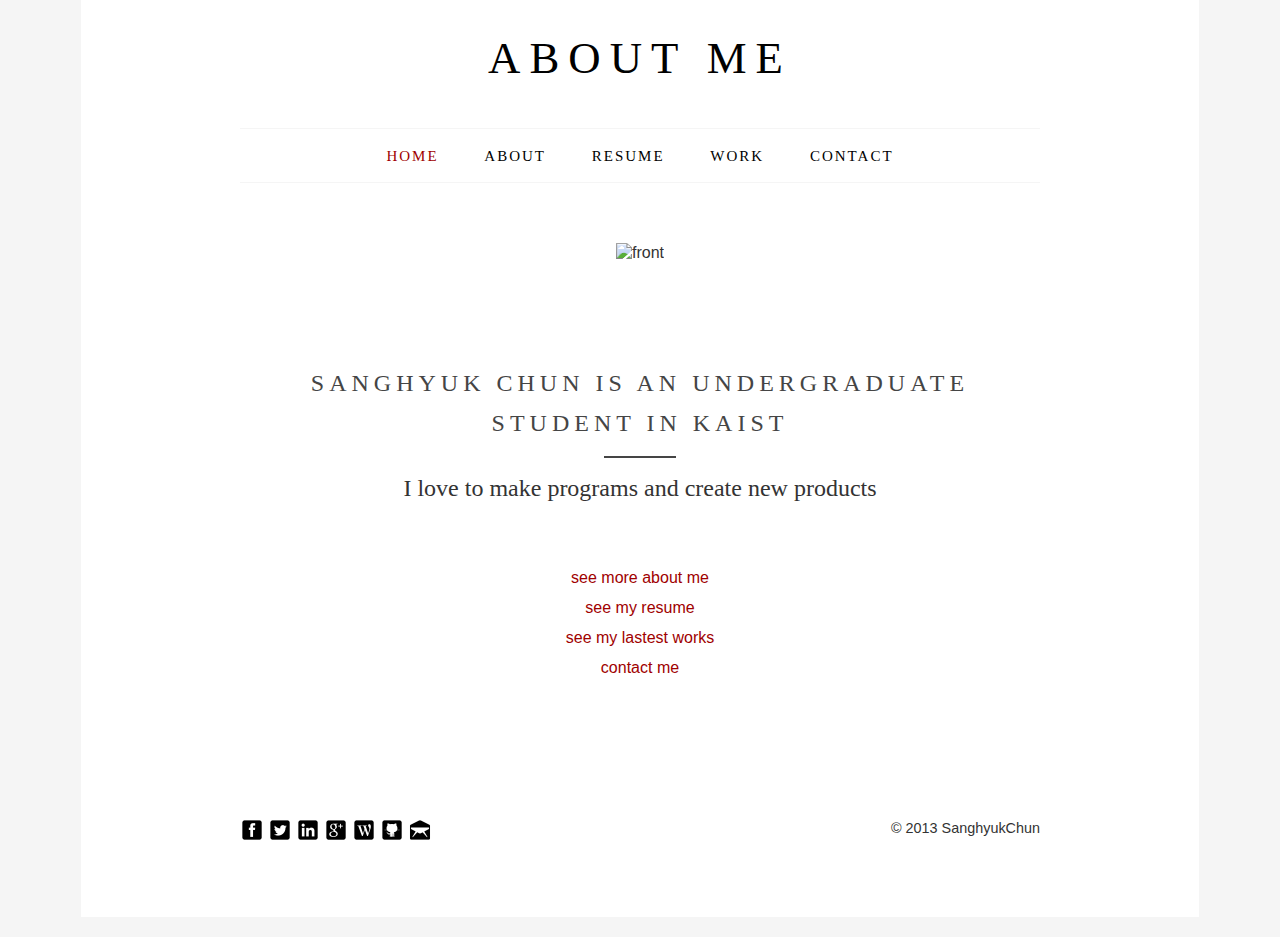
==== index.html @ 6aa16b3a "add script which change front pic randomly" ====
<!DOCTYPE HTML PUBLIC "-//W3C//DTD HTML 4.01 Transitional//EN" "http://www.w3.org/TR/html4/loose.dtd">
<html lang="en">
<head>
<meta http-equiv="Content-Type" content="text/html; charset=utf-8">
<meta http-equiv="Content-Style-Type" content="text/css">
<meta http-equiv="Content-Script-Type" content="text/javascript">
<meta name="viewport" content="initial-scale=1.0, maximum-scale=1.0, minimum-scale=1.0, user-scalable=no">

<link rel="shortcut icon" href="favicon.ico" type="image/x-icon">
<link rel="icon" type="image/png" href="favicon.png">

<link rel="stylesheet" type="text/css" media="screen" href="assets/css/bootstrap.min.css">
<link rel="stylesheet" type="text/css" media="screen" href="assets/css/common.css">
<link rel="stylesheet" type="text/css" media="only screen and (min-width : 768px) and (max-width: 939px)" href="assets/css/layout.768.css">
<link rel="stylesheet" type="text/css" media="only screen and (min-width : 501px) and (max-width : 767px)" href="assets/css/layout.640.css">
<link rel="stylesheet" type="text/css" media="only screen and (max-width : 500px)" href="assets/css/layout.480.css">

<title>About Me - SanghyukChun</title>

</head>
<body>
<div id="wrap">
	<!-- [s] Header -->
	<div id="header">
		<div id="header-logo"><a href="#">ABOUT ME</a></div>
		<div class="navi-wrapper">
			<ul class="inline">
				<li><a href="#" class="active">HOME</a></li>
				<li><a href="about.html">ABOUT</a></li>
				<li><a href="resume.html">RESUME</a></li>
				<li><a href="work.html">WORK</a></li>
				<li><a href="contact.html">CONTACT</a></li>
			</ul>
		</div>
	</div>
	<!-- [e] Header //-->

	<!-- Front Image -->
	<div id="front-image-wrapper"><img src="" alt="front"></div>
	<div id="content">

		<!-- [s] Main Content -->
		<div id="content-inner-wrapper">

			<!-- Page Title -->
			<h1 class="page-title">SANGHYUK CHUN IS AN UNDERGRADUATE STUDENT IN KAIST</h1>
			<div class="center-content-wrapper">
				<p>I love to make programs and create new products</p>
			</div>
			
			<!-- [s] Main Content -->
			<div id="main-content-wrapper">
				<p class="text-center"><a class="red" href="about.html">see more about me</a></p>
				<p class="text-center"><a class="red" href="resume.html">see my resume</a></p>
				<p class="text-center"><a class="red" href="work.html">see my lastest works</a></p>
				<p class="text-center"><a class="red" href="contact.html">contact me</a></p>
			</div>
			<!-- [e] Main Content //-->
		</div>
		<!-- [e] Main Content //-->

		<!-- [s] Footer -->
		<div id="footer">
			<p class="pull-right">&copy; 2013 SanghyukChun</p>
			<p>
				<a href="https://www.facebook.com/sanghyuk.chun" target="new" class="social-facebook"></a>
				<a href="https://twitter.com/SanghyukChun" target="new" class="social-twitter"></a>
				<a href="http://www.linkedin.com/pub/sanghyuk-chun/53/893/295/en" target="new" class="social-linkedin"></a>
				<a href="https://plus.google.com/u/0/112441584884787434809" target="new" class="social-google-plus"></a>
				<a href="http://sanghyukchun.wordpress.com/" target="new" class="social-wordpress"></a>
				<a href="https://github.com/sanghyukchun" target="new" class="social-github"></a>
				<a href="mailto:sanghyuk.chun@gmail.com" class="social-email"></a>
			</p>
		</div>
		<!-- [e] Footer //-->
	</div>
</div>

<!-- [s] Scripts -->
<script type="text/javascript" src="http://code.jquery.com/jquery.js"></script>
<script type="text/javascript" src="assets/js/bootstrap.min.js"></script>
<script type="text/javascript" src="assets/js/common.js"></script>
<script type="text/javascript" src="assets/js/respond.min.js"></script>
<script>
	$(document).ready(function(){
		var rand = Math.floor((Math.random()*2)+1);
		if (rand == 2)
			rand = 5;
		var src = 'assets/img/pic_' + rand + '.jpg';
		$('#front-image-wrapper>img').attr('src',src);
	})
</script>
<!-- [e] Scripts //-->
</body>
</html>
---- assets/css/common.css ----
@font-face {
  font-family: 'Lato';
  font-style: normal;
  font-weight: 300;
  src: local('Lato Light'), local('Lato-Light'), url(https://themes.googleusercontent.com/static/fonts/lato/v6/KT3KS9Aol4WfR6Vas8kNcg.woff) format('woff');
}


/*!
 * CSS from  Bootstrap v2.3.2
 *
 * Copyright 2012 Twitter, Inc
 * Licensed under the Apache License v2.0
 * http://www.apache.org/licenses/LICENSE-2.0
 *
 * Designed and built with all the love in the world @twitter by @mdo and @fat.
 */


.clearfix {
  *zoom: 1;
}

.clearfix:before,
.clearfix:after {
  display: table;
  line-height: 0;
  content: "";
}

.clearfix:after {
  clear: both;
}

.hide-text {
  font: 0/0 a;
  color: transparent;
  text-shadow: none;
  background-color: transparent;
  border: 0;
}

.input-block-level {
  display: block;
  width: 100%;
  min-height: 30px;
  -webkit-box-sizing: border-box;
     -moz-box-sizing: border-box;
          box-sizing: border-box;
}

html {
  font-size: 1.0em;
  -webkit-text-size-adjust: 100%;
      -ms-text-size-adjust: 100%;
}

article,
aside,
details,
figcaption,
figure,
footer,
header,
hgroup,
nav,
section {
  display: block;
}

audio,
canvas,
video {
  display: inline-block;
  *display: inline;
  *zoom: 1;
}

audio:not([controls]) {
  display: none;
}

a {
  color: #0088cc;
  text-decoration: none;
}

a:focus {
  outline: thin dotted #333;
  outline: 5px auto -webkit-focus-ring-color;
  outline-offset: -2px;
}

a:hover,
a:active {
  outline: 0;
}

a:hover,
a:focus {
  color: #005580;
  text-decoration: underline;
}

a.red {
  color: #A00000;
}

sub,
sup {
  position: relative;
  font-size: 75%;
  line-height: 0;
  vertical-align: baseline;
}

sup {
  top: -0.5em;
}

sub {
  bottom: -0.25em;
}

#map_canvas img,
.google-maps img {
  max-width: none;
}

button,
input,
select,
textarea {
  margin: 0;
  font-size: 100%;
  vertical-align: middle;
}

button,
input {
  *overflow: visible;
  line-height: normal;
}

button::-moz-focus-inner,
input::-moz-focus-inner {
  padding: 0;
  border: 0;
}

button,
html input[type="button"],
input[type="reset"],
input[type="submit"] {
  cursor: pointer;
  -webkit-appearance: button;
}

label,
select,
button,
input[type="button"],
input[type="reset"],
input[type="submit"],
input[type="radio"],
input[type="checkbox"] {
  cursor: pointer;
}

input[type="search"] {
  -webkit-box-sizing: content-box;
     -moz-box-sizing: content-box;
          box-sizing: content-box;
  -webkit-appearance: textfield;
}

input[type="search"]::-webkit-search-decoration,
input[type="search"]::-webkit-search-cancel-button {
  -webkit-appearance: none;
}

textarea {
  overflow: auto;
  vertical-align: top;
}

img {
  width: auto\9;
  height: auto;
  max-width: 100%;
  vertical-align: middle;
  border: 0;
  -ms-interpolation-mode: bicubic;
}

body {
  margin: 0;
  font-family: Lato, "Helvetica Neue", Helvetica, Arial, sans-serif;
  font-size: 1em;
  line-height: 20px;
  color: #333333;
  background-color: #f5f5f5;
}

ul,
ol {
  padding: 0;
  margin: 0 0 10px 25px;
}

ul ul,
ul ol,
ol ol,
ol ul {
  margin-bottom: 0;
}

li {
  line-height: 20px;
}

ul.unstyled,
ol.unstyled {
  margin-left: 0;
  list-style: none;
}

ul.inline,
ol.inline {
  margin-left: 0;
  list-style: none;
}

ul.inline > li,
ol.inline > li {
  display: inline-block;
  *display: inline;
  padding-right: 5px;
  padding-left: 5px;
  *zoom: 1;
}

dl {
  margin-bottom: 20px;
}

dt,
dd {
  line-height: 20px;
}

dt {
  font-weight: bold;
}

dd {
  margin-left: 10px;
}

.dl-horizontal {
  *zoom: 1;
}

.dl-horizontal:before,
.dl-horizontal:after {
  display: table;
  line-height: 0;
  content: "";
}

.dl-horizontal:after {
  clear: both;
}

.dl-horizontal dt {
  float: left;
  width: 160px;
  overflow: hidden;
  clear: left;
/*  text-align: right;*/
  text-overflow: ellipsis;
  white-space: nowrap;
}

.dl-horizontal dd {
  margin-left: 180px;
}

hr {
  margin: 20px 0;
  border: 0;
  border-top: 1px solid #eeeeee;
  border-bottom: 1px solid #ffffff;
}

p {
  margin: 0 0 10px;
}

small {
  font-size: 85%;
}

strong {
  font-weight: bold;
}

em {
  font-style: italic;
}

cite {
  font-style: normal;
}

h1,
h2,
h3,
h4,
h5,
h6 {
  margin: 10px 0;
  font-family: Lato;
  font-weight: bold;
  line-height: 20px;
  color: inherit;
  text-rendering: optimizelegibility;
}

abbr[title],
abbr[data-original-title] {
  cursor: help;
  border-bottom: 1px dotted #999999;
}

abbr.initialism {
  font-size: 90%;
  text-transform: uppercase;
}

blockquote {
  padding: 0 0 0 15px;
  margin: 0 0 20px;
  border-left: 5px solid #eeeeee;
}

blockquote p {
  margin-bottom: 0;
  font-size: 17.5px;
  font-weight: 300;
  line-height: 1.25;
}

blockquote small {
  display: block;
  line-height: 20px;
  color: #999999;
}

blockquote small:before {
  content: '\2014 \00A0';
}

blockquote.pull-right {
  float: right;
  padding-right: 15px;
  padding-left: 0;
  border-right: 5px solid #eeeeee;
  border-left: 0;
}

blockquote.pull-right p,
blockquote.pull-right small {
  text-align: right;
}

blockquote.pull-right small:before {
  content: '';
}

blockquote.pull-right small:after {
  content: '\00A0 \2014';
}

q:before,
q:after,
blockquote:before,
blockquote:after {
  content: "";
}

address {
  display: block;
  margin-bottom: 20px;
  font-style: normal;
  line-height: 20px;
}

code,
pre {
  padding: 0 3px 2px;
  font-family: Monaco, Menlo, Consolas, "Courier New", monospace;
  font-size: 12px;
  color: #333333;
  -webkit-border-radius: 3px;
     -moz-border-radius: 3px;
          border-radius: 3px;
}

code {
  padding: 2px 4px;
  color: #d14;
  white-space: nowrap;
  background-color: #f7f7f9;
  border: 1px solid #e1e1e8;
}

pre {
  display: block;
  padding: 9.5px;
  margin: 0 0 10px;
  font-size: 13px;
  line-height: 20px;
  word-break: break-all;
  word-wrap: break-word;
  white-space: pre;
  white-space: pre-wrap;
  background-color: #f5f5f5;
  border: 1px solid #ccc;
  border: 1px solid rgba(0, 0, 0, 0.15);
  -webkit-border-radius: 4px;
     -moz-border-radius: 4px;
          border-radius: 4px;
}

pre.prettyprint {
  margin-bottom: 20px;
}

pre code {
  padding: 0;
  color: inherit;
  white-space: pre;
  white-space: pre-wrap;
  background-color: transparent;
  border: 0;
}

.pre-scrollable {
  max-height: 340px;
  overflow-y: scroll;
}

form {
  margin: 0 0 20px;
}

fieldset {
  padding: 0;
  margin: 0;
  border: 0;
}

legend {
  display: block;
  width: 100%;
  padding: 0;
  margin-bottom: 20px;
  font-size: 21px;
  line-height: 40px;
  color: #333333;
  border: 0;
  border-bottom: 1px solid #e5e5e5;
}

legend small {
  font-size: 15px;
  color: #999999;
}

label,
input,
button,
select,
textarea {
  font-size: 14px;
  font-weight: normal;
  line-height: 20px;
}

input,
button,
select,
textarea {
  font-family: "Helvetica Neue", Helvetica, Arial, sans-serif;
}

label {
  display: block;
  margin-bottom: 5px;
}

select,
textarea,
input[type="text"],
input[type="password"],
input[type="datetime"],
input[type="datetime-local"],
input[type="date"],
input[type="month"],
input[type="time"],
input[type="week"],
input[type="number"],
input[type="email"],
input[type="url"],
input[type="search"],
input[type="tel"],
input[type="color"],
.uneditable-input {
  display: inline-block;
  height: 20px;
  padding: 4px 6px;
  margin-bottom: 10px;
  font-size: 14px;
  line-height: 20px;
  color: #555555;
  vertical-align: middle;
  -webkit-border-radius: 4px;
     -moz-border-radius: 4px;
          border-radius: 4px;
}

input,
textarea,
.uneditable-input {
  width: 206px;
}

textarea {
  height: auto;
}

textarea,
input[type="text"],
input[type="password"],
input[type="datetime"],
input[type="datetime-local"],
input[type="date"],
input[type="month"],
input[type="time"],
input[type="week"],
input[type="number"],
input[type="email"],
input[type="url"],
input[type="search"],
input[type="tel"],
input[type="color"],
.uneditable-input {
  background-color: #ffffff;
  border: 1px solid #cccccc;
  -webkit-box-shadow: inset 0 1px 1px rgba(0, 0, 0, 0.075);
     -moz-box-shadow: inset 0 1px 1px rgba(0, 0, 0, 0.075);
          box-shadow: inset 0 1px 1px rgba(0, 0, 0, 0.075);
  -webkit-transition: border linear 0.2s, box-shadow linear 0.2s;
     -moz-transition: border linear 0.2s, box-shadow linear 0.2s;
       -o-transition: border linear 0.2s, box-shadow linear 0.2s;
          transition: border linear 0.2s, box-shadow linear 0.2s;
}

textarea:focus,
input[type="text"]:focus,
input[type="password"]:focus,
input[type="datetime"]:focus,
input[type="datetime-local"]:focus,
input[type="date"]:focus,
input[type="month"]:focus,
input[type="time"]:focus,
input[type="week"]:focus,
input[type="number"]:focus,
input[type="email"]:focus,
input[type="url"]:focus,
input[type="search"]:focus,
input[type="tel"]:focus,
input[type="color"]:focus,
.uneditable-input:focus {
  border-color: rgba(82, 168, 236, 0.8);
  outline: 0;
  outline: thin dotted \9;
  /* IE6-9 */

  -webkit-box-shadow: inset 0 1px 1px rgba(0, 0, 0, 0.075), 0 0 8px rgba(82, 168, 236, 0.6);
     -moz-box-shadow: inset 0 1px 1px rgba(0, 0, 0, 0.075), 0 0 8px rgba(82, 168, 236, 0.6);
          box-shadow: inset 0 1px 1px rgba(0, 0, 0, 0.075), 0 0 8px rgba(82, 168, 236, 0.6);
}

input[type="radio"],
input[type="checkbox"] {
  margin: 4px 0 0;
  margin-top: 1px \9;
  *margin-top: 0;
  line-height: normal;
}

input[type="file"],
input[type="image"],
input[type="submit"],
input[type="reset"],
input[type="button"],
input[type="radio"],
input[type="checkbox"] {
  width: auto;
}

select,
input[type="file"] {
  height: 30px;
  /* In IE7, the height of the select element cannot be changed by height, only font-size */

  *margin-top: 4px;
  /* For IE7, add top margin to align select with labels */

  line-height: 30px;
}

select {
  width: 220px;
  background-color: #ffffff;
  border: 1px solid #cccccc;
}

select[multiple],
select[size] {
  height: auto;
}

select:focus,
input[type="file"]:focus,
input[type="radio"]:focus,
input[type="checkbox"]:focus {
  outline: thin dotted #333;
  outline: 5px auto -webkit-focus-ring-color;
  outline-offset: -2px;
}

.uneditable-input,
.uneditable-textarea {
  color: #999999;
  cursor: not-allowed;
  background-color: #fcfcfc;
  border-color: #cccccc;
  -webkit-box-shadow: inset 0 1px 2px rgba(0, 0, 0, 0.025);
     -moz-box-shadow: inset 0 1px 2px rgba(0, 0, 0, 0.025);
          box-shadow: inset 0 1px 2px rgba(0, 0, 0, 0.025);
}

.uneditable-input {
  overflow: hidden;
  white-space: nowrap;
}

.uneditable-textarea {
  width: auto;
  height: auto;
}

input:-moz-placeholder,
textarea:-moz-placeholder {
  color: #999999;
}

input:-ms-input-placeholder,
textarea:-ms-input-placeholder {
  color: #999999;
}

input::-webkit-input-placeholder,
textarea::-webkit-input-placeholder {
  color: #999999;
}

input:focus:invalid,
textarea:focus:invalid,
select:focus:invalid {
  color: #b94a48;
  border-color: #ee5f5b;
}

input:focus:invalid:focus,
textarea:focus:invalid:focus,
select:focus:invalid:focus {
  border-color: #e9322d;
  -webkit-box-shadow: 0 0 6px #f8b9b7;
     -moz-box-shadow: 0 0 6px #f8b9b7;
          box-shadow: 0 0 6px #f8b9b7;
}

.radio,
.checkbox {
  min-height: 20px;
  padding-left: 20px;
}

.radio input[type="radio"],
.checkbox input[type="checkbox"] {
  float: left;
  margin-left: -20px;
}

.controls > .radio:first-child,
.controls > .checkbox:first-child {
  padding-top: 5px;
}

.radio.inline,
.checkbox.inline {
  display: inline-block;
  padding-top: 5px;
  margin-bottom: 0;
  vertical-align: middle;
}

.radio.inline + .radio.inline,
.checkbox.inline + .checkbox.inline {
  margin-left: 10px;
}

.input-mini {
  width: 60px;
}

.input-small {
  width: 90px;
}

.input-medium {
  width: 150px;
}

.input-large {
  width: 210px;
}

.input-xlarge {
  width: 270px;
}

.input-xxlarge {
  width: 530px;
}

.form-horizontal .control-group {
  margin-bottom: 20px;
  *zoom: 1;
}

.form-horizontal .control-group:before,
.form-horizontal .control-group:after {
  display: table;
  line-height: 0;
  content: "";
}

.form-horizontal .control-group:after {
  clear: both;
}

.form-horizontal .control-label {
  float: left;
  width: 160px;
  padding-top: 5px;
  text-align: right;
}

.form-horizontal .controls {
  *display: inline-block;
  *padding-left: 20px;
  margin-left: 180px;
  *margin-left: 0;
}

.form-horizontal .controls:first-child {
  *padding-left: 180px;
}

.form-horizontal .help-block {
  margin-bottom: 0;
}

.form-horizontal input + .help-block,
.form-horizontal select + .help-block,
.form-horizontal textarea + .help-block,
.form-horizontal .uneditable-input + .help-block,
.form-horizontal .input-prepend + .help-block,
.form-horizontal .input-append + .help-block {
  margin-top: 10px;
}

.form-horizontal .form-actions {
  padding-left: 180px;
}

.form-actions {
  padding: 19px 20px 20px;
  margin-top: 20px;
  margin-bottom: 20px;
  background-color: #ffffff;
  /*background-color: #f5f5f5;*/
  border-top: 1px solid #e5e5e5;
  *zoom: 1;
}

.form-actions:before,
.form-actions:after {
  display: table;
  line-height: 0;
  content: "";
}

.form-actions:after {
  clear: both;
}

table {
  max-width: 100%;
  background-color: transparent;
  border-collapse: collapse;
  border-spacing: 0;
}

.table {
  width: 100%;
  margin-bottom: 20px;
}

.table th,
.table td {
  padding: 8px;
  line-height: 20px;
  text-align: left;
  vertical-align: top;
  border-top: 1px solid #dddddd;
}

.table th {
  font-weight: bold;
}

.table thead th {
  vertical-align: bottom;
}

.table caption + thead tr:first-child th,
.table caption + thead tr:first-child td,
.table colgroup + thead tr:first-child th,
.table colgroup + thead tr:first-child td,
.table thead:first-child tr:first-child th,
.table thead:first-child tr:first-child td {
  border-top: 0;
}

.table tbody + tbody {
  border-top: 2px solid #dddddd;
}

.table .table {
  background-color: #ffffff;
}

.table-condensed th,
.table-condensed td {
  padding: 4px 5px;
}

.table-bordered {
  border: 1px solid #dddddd;
  border-collapse: separate;
  *border-collapse: collapse;
  border-left: 0;
  -webkit-border-radius: 4px;
     -moz-border-radius: 4px;
          border-radius: 4px;
}

.table-bordered th,
.table-bordered td {
  border-left: 1px solid #dddddd;
}

.table-bordered caption + thead tr:first-child th,
.table-bordered caption + tbody tr:first-child th,
.table-bordered caption + tbody tr:first-child td,
.table-bordered colgroup + thead tr:first-child th,
.table-bordered colgroup + tbody tr:first-child th,
.table-bordered colgroup + tbody tr:first-child td,
.table-bordered thead:first-child tr:first-child th,
.table-bordered tbody:first-child tr:first-child th,
.table-bordered tbody:first-child tr:first-child td {
  border-top: 0;
}

.table-bordered thead:first-child tr:first-child > th:first-child,
.table-bordered tbody:first-child tr:first-child > td:first-child,
.table-bordered tbody:first-child tr:first-child > th:first-child {
  -webkit-border-top-left-radius: 4px;
          border-top-left-radius: 4px;
  -moz-border-radius-topleft: 4px;
}

.table-bordered thead:first-child tr:first-child > th:last-child,
.table-bordered tbody:first-child tr:first-child > td:last-child,
.table-bordered tbody:first-child tr:first-child > th:last-child {
  -webkit-border-top-right-radius: 4px;
          border-top-right-radius: 4px;
  -moz-border-radius-topright: 4px;
}

.table-bordered thead:last-child tr:last-child > th:first-child,
.table-bordered tbody:last-child tr:last-child > td:first-child,
.table-bordered tbody:last-child tr:last-child > th:first-child,
.table-bordered tfoot:last-child tr:last-child > td:first-child,
.table-bordered tfoot:last-child tr:last-child > th:first-child {
  -webkit-border-bottom-left-radius: 4px;
          border-bottom-left-radius: 4px;
  -moz-border-radius-bottomleft: 4px;
}

.table-bordered thead:last-child tr:last-child > th:last-child,
.table-bordered tbody:last-child tr:last-child > td:last-child,
.table-bordered tbody:last-child tr:last-child > th:last-child,
.table-bordered tfoot:last-child tr:last-child > td:last-child,
.table-bordered tfoot:last-child tr:last-child > th:last-child {
  -webkit-border-bottom-right-radius: 4px;
          border-bottom-right-radius: 4px;
  -moz-border-radius-bottomright: 4px;
}

.table-bordered tfoot + tbody:last-child tr:last-child td:first-child {
  -webkit-border-bottom-left-radius: 0;
          border-bottom-left-radius: 0;
  -moz-border-radius-bottomleft: 0;
}

.table-bordered tfoot + tbody:last-child tr:last-child td:last-child {
  -webkit-border-bottom-right-radius: 0;
          border-bottom-right-radius: 0;
  -moz-border-radius-bottomright: 0;
}

.table-bordered caption + thead tr:first-child th:first-child,
.table-bordered caption + tbody tr:first-child td:first-child,
.table-bordered colgroup + thead tr:first-child th:first-child,
.table-bordered colgroup + tbody tr:first-child td:first-child {
  -webkit-border-top-left-radius: 4px;
          border-top-left-radius: 4px;
  -moz-border-radius-topleft: 4px;
}

.table-bordered caption + thead tr:first-child th:last-child,
.table-bordered caption + tbody tr:first-child td:last-child,
.table-bordered colgroup + thead tr:first-child th:last-child,
.table-bordered colgroup + tbody tr:first-child td:last-child {
  -webkit-border-top-right-radius: 4px;
          border-top-right-radius: 4px;
  -moz-border-radius-topright: 4px;
}

.table-striped tbody > tr:nth-child(odd) > td,
.table-striped tbody > tr:nth-child(odd) > th {
  background-color: #f9f9f9;
}

.table-hover tbody tr:hover > td,
.table-hover tbody tr:hover > th {
  background-color: #f5f5f5;
}

.table tbody tr.success > td {
  background-color: #dff0d8;
}

.table tbody tr.error > td {
  background-color: #f2dede;
}

.table tbody tr.warning > td {
  background-color: #fcf8e3;
}

.table tbody tr.info > td {
  background-color: #d9edf7;
}

.table-hover tbody tr.success:hover > td {
  background-color: #d0e9c6;
}

.table-hover tbody tr.error:hover > td {
  background-color: #ebcccc;
}

.table-hover tbody tr.warning:hover > td {
  background-color: #faf2cc;
}

.table-hover tbody tr.info:hover > td {
  background-color: #c4e3f3;
}



.btn {
  display: inline-block;
  padding: 8px 12px;
  margin-bottom: 0;
  font-size: 14px;
  font-weight: 500;
  line-height: 1.428571429;
  text-align: center;
  white-space: nowrap;
  vertical-align: middle;
  cursor: pointer;
  border: 1px solid transparent;
  border-radius: 4px;
}

.btn:focus {
  outline: thin dotted #333;
  outline: 5px auto -webkit-focus-ring-color;
  outline-offset: -2px;
}

.btn:hover,
.btn:focus {
  color: #ffffff;
  text-decoration: none;
}

.btn:active,
.btn.active {
  outline: 0;
  -webkit-box-shadow: inset 0 3px 5px rgba(0, 0, 0, 0.125);
          box-shadow: inset 0 3px 5px rgba(0, 0, 0, 0.125);
}

.btn.disabled,
.btn[disabled],
fieldset[disabled] .btn {
  pointer-events: none;
  cursor: default;
  opacity: 0.65;
  filter: alpha(opacity=65);
  -webkit-box-shadow: none;
          box-shadow: none;
}

.btn-default {
  color: #ffffff;
  background-color: #474949;
  border-color: #474949;
}

.btn-default:hover,
.btn-default:focus,
.btn-default:active,
.btn-default.active {
  background-color: #3a3c3c;
  border-color: #2e2f2f;
}

.btn-default.disabled,
.btn-default[disabled],
fieldset[disabled] .btn-default,
.btn-default.disabled:hover,
.btn-default[disabled]:hover,
fieldset[disabled] .btn-default:hover,
.btn-default.disabled:focus,
.btn-default[disabled]:focus,
fieldset[disabled] .btn-default:focus,
.btn-default.disabled:active,
.btn-default[disabled]:active,
fieldset[disabled] .btn-default:active,
.btn-default.disabled.active,
.btn-default[disabled].active,
fieldset[disabled] .btn-default.active {
  background-color: #474949;
  border-color: #474949;
}

.btn-primary {
  color: #ffffff;
  background-color: #428bca;
  border-color: #428bca;
}

.btn-primary:hover,
.btn-primary:focus,
.btn-primary:active,
.btn-primary.active {
  background-color: #357ebd;
  border-color: #3071a9;
}

.btn-primary.disabled,
.btn-primary[disabled],
fieldset[disabled] .btn-primary,
.btn-primary.disabled:hover,
.btn-primary[disabled]:hover,
fieldset[disabled] .btn-primary:hover,
.btn-primary.disabled:focus,
.btn-primary[disabled]:focus,
fieldset[disabled] .btn-primary:focus,
.btn-primary.disabled:active,
.btn-primary[disabled]:active,
fieldset[disabled] .btn-primary:active,
.btn-primary.disabled.active,
.btn-primary[disabled].active,
fieldset[disabled] .btn-primary.active {
  background-color: #428bca;
  border-color: #428bca;
}

.btn-warning {
  color: #ffffff;
  background-color: #f0ad4e;
  border-color: #f0ad4e;
}

.btn-warning:hover,
.btn-warning:focus,
.btn-warning:active,
.btn-warning.active {
  background-color: #eea236;
  border-color: #ec971f;
}

.btn-warning.disabled,
.btn-warning[disabled],
fieldset[disabled] .btn-warning,
.btn-warning.disabled:hover,
.btn-warning[disabled]:hover,
fieldset[disabled] .btn-warning:hover,
.btn-warning.disabled:focus,
.btn-warning[disabled]:focus,
fieldset[disabled] .btn-warning:focus,
.btn-warning.disabled:active,
.btn-warning[disabled]:active,
fieldset[disabled] .btn-warning:active,
.btn-warning.disabled.active,
.btn-warning[disabled].active,
fieldset[disabled] .btn-warning.active {
  background-color: #f0ad4e;
  border-color: #f0ad4e;
}

.btn-danger {
  color: #ffffff;
  background-color: #d9534f;
  border-color: #d9534f;
}

.btn-danger:hover,
.btn-danger:focus,
.btn-danger:active,
.btn-danger.active {
  background-color: #d43f3a;
  border-color: #c9302c;
}

.btn-danger.disabled,
.btn-danger[disabled],
fieldset[disabled] .btn-danger,
.btn-danger.disabled:hover,
.btn-danger[disabled]:hover,
fieldset[disabled] .btn-danger:hover,
.btn-danger.disabled:focus,
.btn-danger[disabled]:focus,
fieldset[disabled] .btn-danger:focus,
.btn-danger.disabled:active,
.btn-danger[disabled]:active,
fieldset[disabled] .btn-danger:active,
.btn-danger.disabled.active,
.btn-danger[disabled].active,
fieldset[disabled] .btn-danger.active {
  background-color: #d9534f;
  border-color: #d9534f;
}

.btn-success {
  color: #ffffff;
  background-color: #5cb85c;
  border-color: #5cb85c;
}

.btn-success:hover,
.btn-success:focus,
.btn-success:active,
.btn-success.active {
  background-color: #4cae4c;
  border-color: #449d44;
}

.btn-success.disabled,
.btn-success[disabled],
fieldset[disabled] .btn-success,
.btn-success.disabled:hover,
.btn-success[disabled]:hover,
fieldset[disabled] .btn-success:hover,
.btn-success.disabled:focus,
.btn-success[disabled]:focus,
fieldset[disabled] .btn-success:focus,
.btn-success.disabled:active,
.btn-success[disabled]:active,
fieldset[disabled] .btn-success:active,
.btn-success.disabled.active,
.btn-success[disabled].active,
fieldset[disabled] .btn-success.active {
  background-color: #5cb85c;
  border-color: #5cb85c;
}

.btn-info {
  color: #ffffff;
  background-color: #5bc0de;
  border-color: #5bc0de;
}

.btn-info:hover,
.btn-info:focus,
.btn-info:active,
.btn-info.active {
  background-color: #46b8da;
  border-color: #31b0d5;
}

.btn-info.disabled,
.btn-info[disabled],
fieldset[disabled] .btn-info,
.btn-info.disabled:hover,
.btn-info[disabled]:hover,
fieldset[disabled] .btn-info:hover,
.btn-info.disabled:focus,
.btn-info[disabled]:focus,
fieldset[disabled] .btn-info:focus,
.btn-info.disabled:active,
.btn-info[disabled]:active,
fieldset[disabled] .btn-info:active,
.btn-info.disabled.active,
.btn-info[disabled].active,
fieldset[disabled] .btn-info.active {
  background-color: #5bc0de;
  border-color: #5bc0de;
}

.btn-link {
  font-weight: normal;
  color: #428bca;
  cursor: pointer;
  border-radius: 0;
}

.btn-link,
.btn-link:active,
.btn-link[disabled],
fieldset[disabled] .btn-link {
  background-color: transparent;
  -webkit-box-shadow: none;
          box-shadow: none;
}

.btn-link,
.btn-link:hover,
.btn-link:focus,
.btn-link:active {
  border-color: transparent;
}

.btn-link:hover,
.btn-link:focus {
  color: #2a6496;
  text-decoration: underline;
  background-color: transparent;
}

.btn-link[disabled]:hover,
fieldset[disabled] .btn-link:hover,
.btn-link[disabled]:focus,
fieldset[disabled] .btn-link:focus {
  color: #333333;
  text-decoration: none;
}

.btn-large {
  padding: 14px 16px;
  font-size: 18px;
  border-radius: 6px;
}

.btn-small {
  padding: 5px 10px;
  font-size: 12px;
  line-height: 1.5;
  border-radius: 3px;
}

.btn-block {
  display: block;
  width: 100%;
  padding-right: 0;
  padding-left: 0;
}

.btn-block + .btn-block {
  margin-top: 5px;
}

input[type="submit"].btn-block,
input[type="reset"].btn-block,
input[type="button"].btn-block {
  width: 100%;
}



/* class about simple style */
.text-left {
  text-align: left;
}

.text-right {
  text-align: right;
}

.text-center {
  text-align: center;
}

.text-justify {
  text-align: justify;
}

.pull-right {
  float: right;
}

.pull-left {
  float: left;
}

.hide {
  display: none;
}

.show {
  display: block;
}

.invisible {
  visibility: hidden;
}

.affix {
  position: fixed;
}

.mgT0 {
  margin-top: 0;
}

.mgB45 {
  margin-bottom: 45px; 
}











/*!
 * Custom css by Sanghyuk Chun
 */



/* css about wrap */
#wrap {
  width: 1118px;
  margin:0 auto;
  background-color: #ffffff;
}

@media only screen and (min-width : 940px) and (max-width: 1200px) {#wrap {width: 100%;}}



/* content */
#content {
	width: 800px;
	margin:20px auto;
}

#content-inner-wrapper {
  padding: 40px;
}

#main-content-wrapper {
  padding-top: 60px;
  padding-bottom: 30px;
}

.center-content-wrapper {
  text-align: center;
  font-family: "Lato";
  font-size: 24px;
  padding-top: 20px;
}

#front-image-wrapper {
  padding-top: 60px;
  padding-bottom: 40px;
  text-align: center;
  width: 100%
}

.image-wrapper {
  padding-top: 20px;
  padding-bottom: 40px;
  text-align: center;
}



/* header */
#header {
  width: 800px;
  margin:0px auto;
}

#header-logo {
  margin:0px auto;
  padding: 20px;
  width: 350px;

  font-family: "Lato";
  font-size: 2.8em;
  line-height: 1.7em;
  letter-spacing: 9px;
  text-align: center;
  font-weight: 100;
  color: #454545;
}

#header-logo > a {
  color: black;
  text-decoration: none;
}



/* navigation */
.navi-wrapper ul {
  font-family: "Lato";
  font-size: 15px;
  line-height: 1.7em;
  letter-spacing: 2px;
  text-align: center;
  font-weight: 300;
  font-style: normal;
  color: #454545;
  padding-top: 15px;
  margin: 0;
}

.navi-wrapper a {
  color: black;
  text-decoration: none;
  padding: 15px;
}

.navi-wrapper a.active {
  color: #A00000;
}

.navi-wrapper a:hover {
  color: #A00000;
}

.navi-wrapper:before {
  content: '';
  font-size: 24px;
  width: 100%;
  height: 1px;
  background-color: #f5f5f5;
  margin: 0.5em auto 0;
  display: block !important;
}

.navi-wrapper:after {
  content: '';
  font-size: 24px;
  width: 100%;
  height: 1px;
  background-color: #f5f5f5;
  margin: 0.5em auto 0;
  display: block !important;
}

.resume-content-wrap {
  padding-bottom: 15px;
}



/* footer */
#footer {
	margin: 0 auto;
  padding: 60px 0;
  font-size: 0.9em;
}



/* page and content titles */
h1.page-title {
  font-family: "Lato";
  font-size: 24px;
  line-height: 1.7em;
  letter-spacing: 5px;
  text-align: center;
  font-weight: 300;
  font-style: normal;
  color: #454545;
  padding: 0;
  margin: 0;
}

h1.page-title:after {
  content: '';
  font-size: 24px;
  width: 3em;
  height: 2px;
  background-color: #454545;
  margin: 0.5em auto 0;
  display: block !important;
}

h3.content-title {
  font-family: "Lato";
  font-size: 24px;
  line-height: 1.7em;
  letter-spacing: 5px;
  font-weight: 400;
  font-style: normal;
  color: #454545;
  padding: 0;
  margin: 0;
}

h4.content-sub-title {
  font-family: "Lato";
  font-size: 18px;
  line-height: 1.7em;
  letter-spacing: 4px;
  font-weight: 300;
  font-style: normal;
  color: #454545;
  padding: 0;
  margin: 0;
}



/* social icons in footer */
.social-facebook {
	display: inline-block;
	background: url("../img/facebook.png") no-repeat 0 0;
	width: 24px;
	height: 24px;
}

.social-twitter {
	display: inline-block;
	background: url("../img/twitter.png") no-repeat 0 0;
	width: 24px;
	height: 24px;
}

.social-linkedin {
	display: inline-block;
	background: url("../img/linkedin.png") no-repeat 0 0;
	width: 24px;
	height: 24px;
}

.social-google-plus {
	display: inline-block;
	background: url("../img/google-plus.png") no-repeat 0 0;
	width: 24px;
	height: 24px;
}

.social-wordpress {
	display: inline-block;
	background: url("../img/wordpress.png") no-repeat 0 0;
	width: 24px;
	height: 24px;
}

.social-github {
	display: inline-block;
	background: url("../img/github.png") no-repeat 0 0;
	width: 24px;
	height: 24px;
}

.social-email {
	display: inline-block;
	background: url("../img/email.png") no-repeat 0 0;
	width: 24px;
	height: 24px;
}
---- assets/css/layout.768.css ----
#wrap {
	width: 100%;
	margin:0 auto;
	background-color: #ffffff;
}

#content {
	margin: 6% auto;
	width: 92%;
}

#header {
	width: 100%;
	margin:0px auto;
}

#footer {
	width: 100%;
	margin: 0 auto;
	padding: 60px 0;
	font-size: 0.9em;
}

#content-inner-wrapper {
	margin: 0 auto;
}

#main-content-wrapper {
	width: 100%;
	padding-top: 60px;
	padding-bottom: 30px;
}
---- assets/css/layout.640.css ----
#wrap {
	width: 100%;
	margin:0 auto;
	background-color: #ffffff;
}

#content {
	margin: 6% auto;
	width: 92%;
}

#header {
	width: 100%;
	margin:0px auto;
}

#footer {
	width: 100%;
	margin: 0 auto;
	padding: 60px 0;
	font-size: 0.9em;
}

#content-inner-wrapper {
	margin: 0 auto;
}

#main-content-wrapper {
	width: 100%;
	padding-top: 60px;
	padding-bottom: 30px;
}

.navi-wrapper a {
  padding: 5px;
}

.form-horizontal .control-label {
  width: 80px;
}

.form-horizontal .controls {
  margin-left: 100px;
}

#calendar_frame {
	height: 500px;
}
---- assets/css/layout.480.css ----
#wrap {
	width: 100%;
	margin:0 auto;
	background-color: #ffffff;
}

#content {
	margin: 6% auto;
	width: 92%;
}

#header {
	width: 100%;
	margin:0px auto;
}

#header-logo {
	width: 90%;
	padding: 5%;
}

#footer {
	width: 100%;
	margin: 0 auto;
	padding: 60px 0;
	font-size: 0.9em;
}

.front-image-wrapper {
	display: none;
}
#content-inner-wrapper {
	margin: 0 auto;
}

#main-content-wrapper {
	width: 100%;
	padding-top: 60px;
	padding-bottom: 30px;
}

.navi-wrapper a {
  padding: 5px;
}

.form-horizontal .control-label {
  width: 80px;
  text-align: left;
}

.form-horizontal .controls {
  margin-left: 0;
}

.form-horizontal .form-actions {
  padding-left: 0;
}

.input-xlarge {
  width: 100%;
}

.dl-horizontal dt {
  float: none;
  width: 100%;
  overflow: none;
  clear: left;
  text-overflow: ellipsis;
  white-space: nowrap;
}

.dl-horizontal dd {
  margin-left: 0;
}

#calendar_frame {
	height: 350px;
}

.pull-right {
  float: none;
}
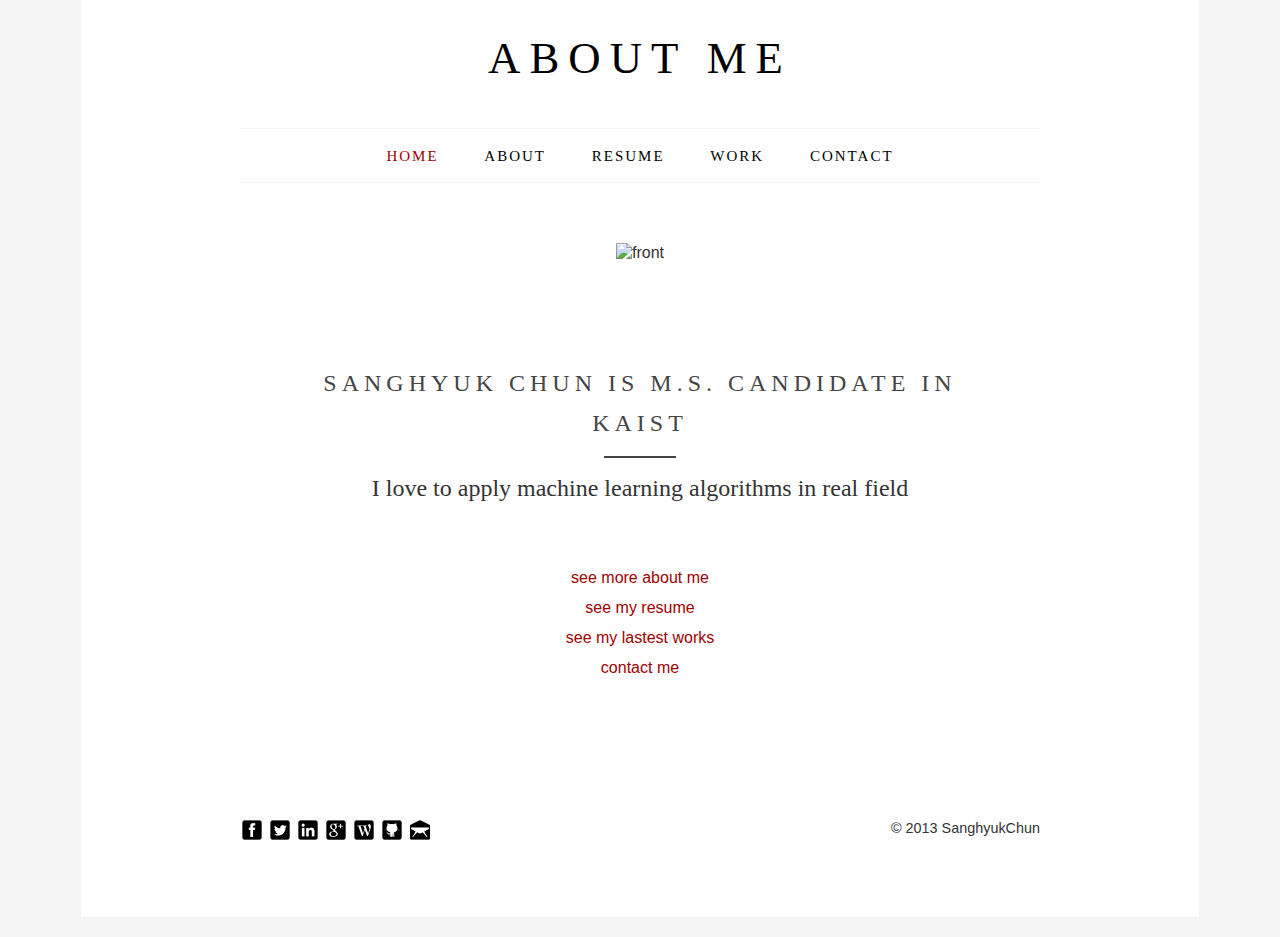
==== commit 2062fd1c: "update home" ====
--- a/index.html
+++ b/index.html
@@ -14,6 +14,17 @@
 <link rel="stylesheet" type="text/css" media="only screen and (min-width : 768px) and (max-width: 939px)" href="assets/css/layout.768.css">
 <link rel="stylesheet" type="text/css" media="only screen and (min-width : 501px) and (max-width : 767px)" href="assets/css/layout.640.css">
 <link rel="stylesheet" type="text/css" media="only screen and (max-width : 500px)" href="assets/css/layout.480.css">
+
+<script>
+  (function(i,s,o,g,r,a,m){i['GoogleAnalyticsObject']=r;i[r]=i[r]||function(){
+  (i[r].q=i[r].q||[]).push(arguments)},i[r].l=1*new Date();a=s.createElement(o),
+  m=s.getElementsByTagName(o)[0];a.async=1;a.src=g;m.parentNode.insertBefore(a,m)
+  })(window,document,'script','//www.google-analytics.com/analytics.js','ga');
+
+  ga('create', 'UA-42711199-1', 'sanghyukchun.github.io');
+  ga('send', 'pageview');
+
+</script>
 
 <title>About Me - SanghyukChun</title>
 
@@ -43,9 +54,9 @@
 		<div id="content-inner-wrapper">
 
 			<!-- Page Title -->
-			<h1 class="page-title">SANGHYUK CHUN IS AN UNDERGRADUATE STUDENT IN KAIST</h1>
+			<h1 class="page-title">SANGHYUK CHUN IS M.S. CANDIDATE IN KAIST</h1>
 			<div class="center-content-wrapper">
-				<p>I love to make programs and create new products</p>
+				<p>I love to apply machine learning algorithms in real field</p>
 			</div>
 			
 			<!-- [s] Main Content -->
@@ -67,7 +78,7 @@
 				<a href="https://twitter.com/SanghyukChun" target="new" class="social-twitter"></a>
 				<a href="http://www.linkedin.com/pub/sanghyuk-chun/53/893/295/en" target="new" class="social-linkedin"></a>
 				<a href="https://plus.google.com/u/0/112441584884787434809" target="new" class="social-google-plus"></a>
-				<a href="http://sanghyukchun.wordpress.com/" target="new" class="social-wordpress"></a>
+				<a href="http://sanghyukchun.github.io/" target="new" class="social-wordpress"></a>
 				<a href="https://github.com/sanghyukchun" target="new" class="social-github"></a>
 				<a href="mailto:sanghyuk.chun@gmail.com" class="social-email"></a>
 			</p>
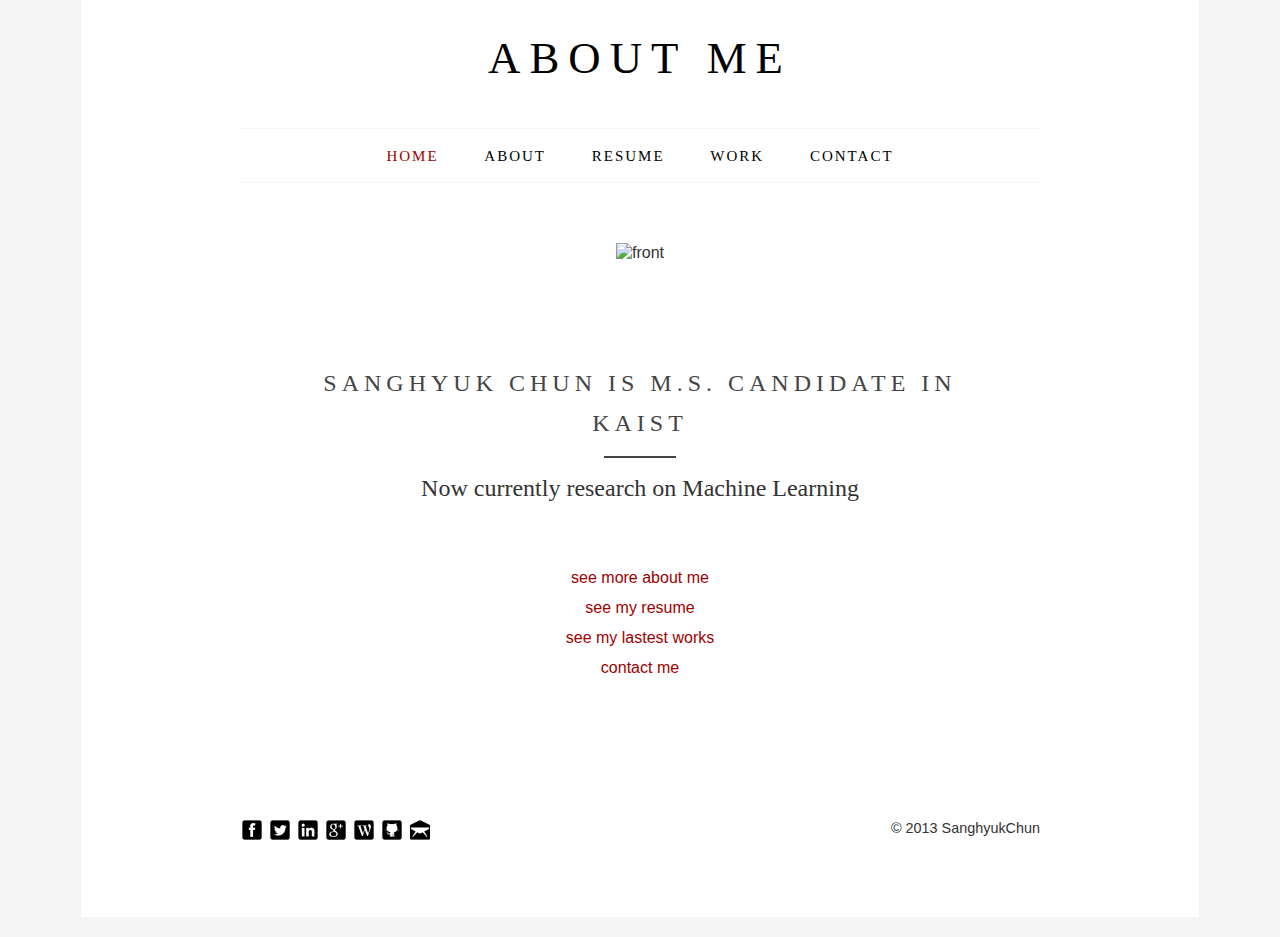
==== commit 97935dc3: "update welcome statement" ====
--- a/index.html
+++ b/index.html
@@ -56,7 +56,7 @@
 			<!-- Page Title -->
 			<h1 class="page-title">SANGHYUK CHUN IS M.S. CANDIDATE IN KAIST</h1>
 			<div class="center-content-wrapper">
-				<p>I love to apply machine learning algorithms in real field</p>
+				<p>Now currently research on Machine Learning</p>
 			</div>
 			
 			<!-- [s] Main Content -->
@@ -80,7 +80,7 @@
 				<a href="https://plus.google.com/u/0/112441584884787434809" target="new" class="social-google-plus"></a>
 				<a href="http://sanghyukchun.github.io/" target="new" class="social-wordpress"></a>
 				<a href="https://github.com/sanghyukchun" target="new" class="social-github"></a>
-				<a href="mailto:sanghyuk.chun@gmail.com" class="social-email"></a>
+				<a href="mailto:sanghyuk.chun@kaist.ac.kr" class="social-email"></a>
 			</p>
 		</div>
 		<!-- [e] Footer //-->
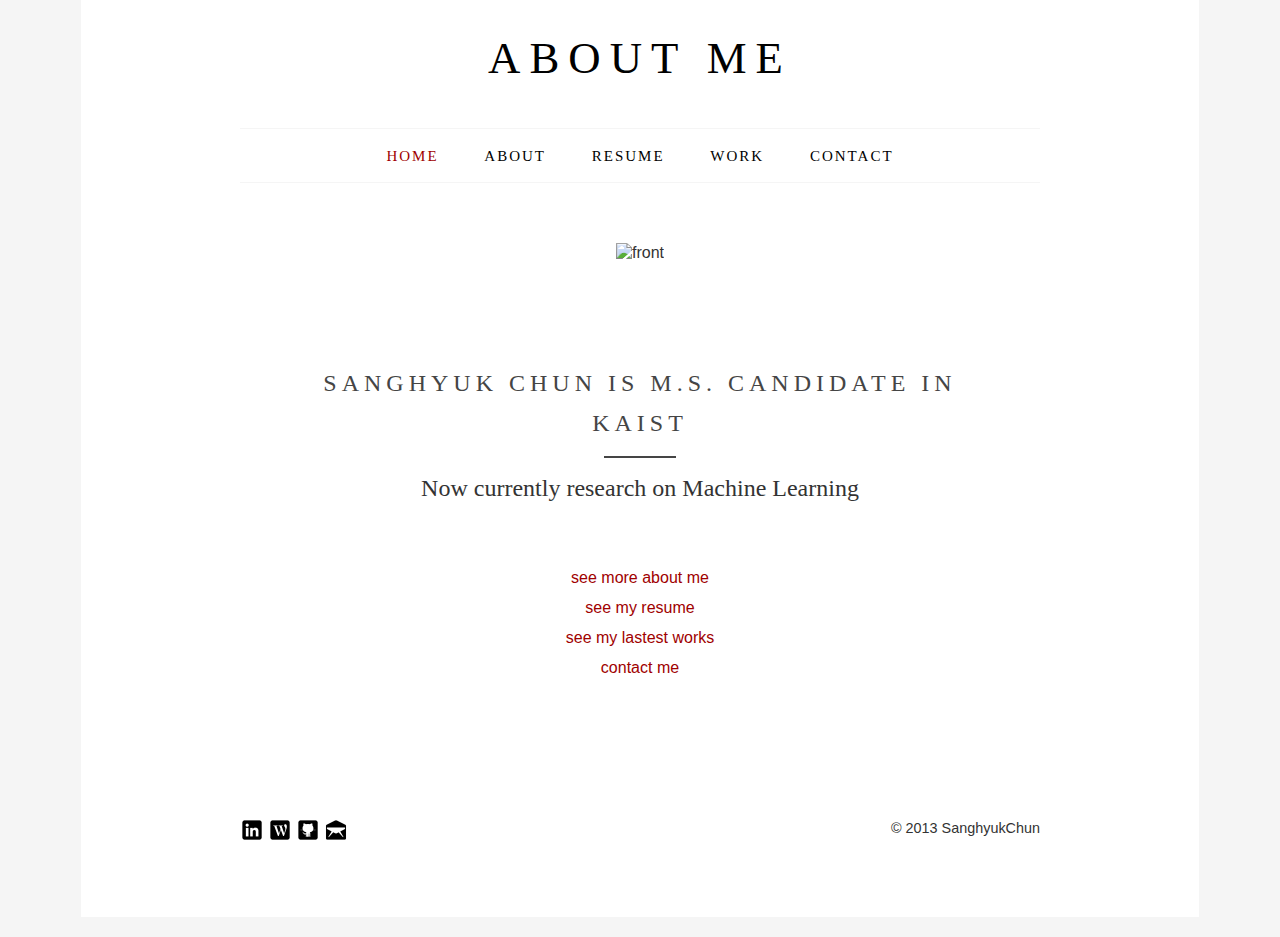
==== commit c22c4c0f: "remove target new and some contact informations" ====
--- a/index.html
+++ b/index.html
@@ -74,12 +74,9 @@
 		<div id="footer">
 			<p class="pull-right">&copy; 2013 SanghyukChun</p>
 			<p>
-				<a href="https://www.facebook.com/sanghyuk.chun" target="new" class="social-facebook"></a>
-				<a href="https://twitter.com/SanghyukChun" target="new" class="social-twitter"></a>
-				<a href="http://www.linkedin.com/pub/sanghyuk-chun/53/893/295/en" target="new" class="social-linkedin"></a>
-				<a href="https://plus.google.com/u/0/112441584884787434809" target="new" class="social-google-plus"></a>
-				<a href="http://sanghyukchun.github.io/" target="new" class="social-wordpress"></a>
-				<a href="https://github.com/sanghyukchun" target="new" class="social-github"></a>
+				<a href="http://www.linkedin.com/pub/sanghyuk-chun/53/893/295/en" class="social-linkedin"></a>
+				<a href="http://sanghyukchun.github.io/" class="social-wordpress"></a>
+				<a href="https://github.com/sanghyukchun" class="social-github"></a>
 				<a href="mailto:sanghyuk.chun@kaist.ac.kr" class="social-email"></a>
 			</p>
 		</div>
